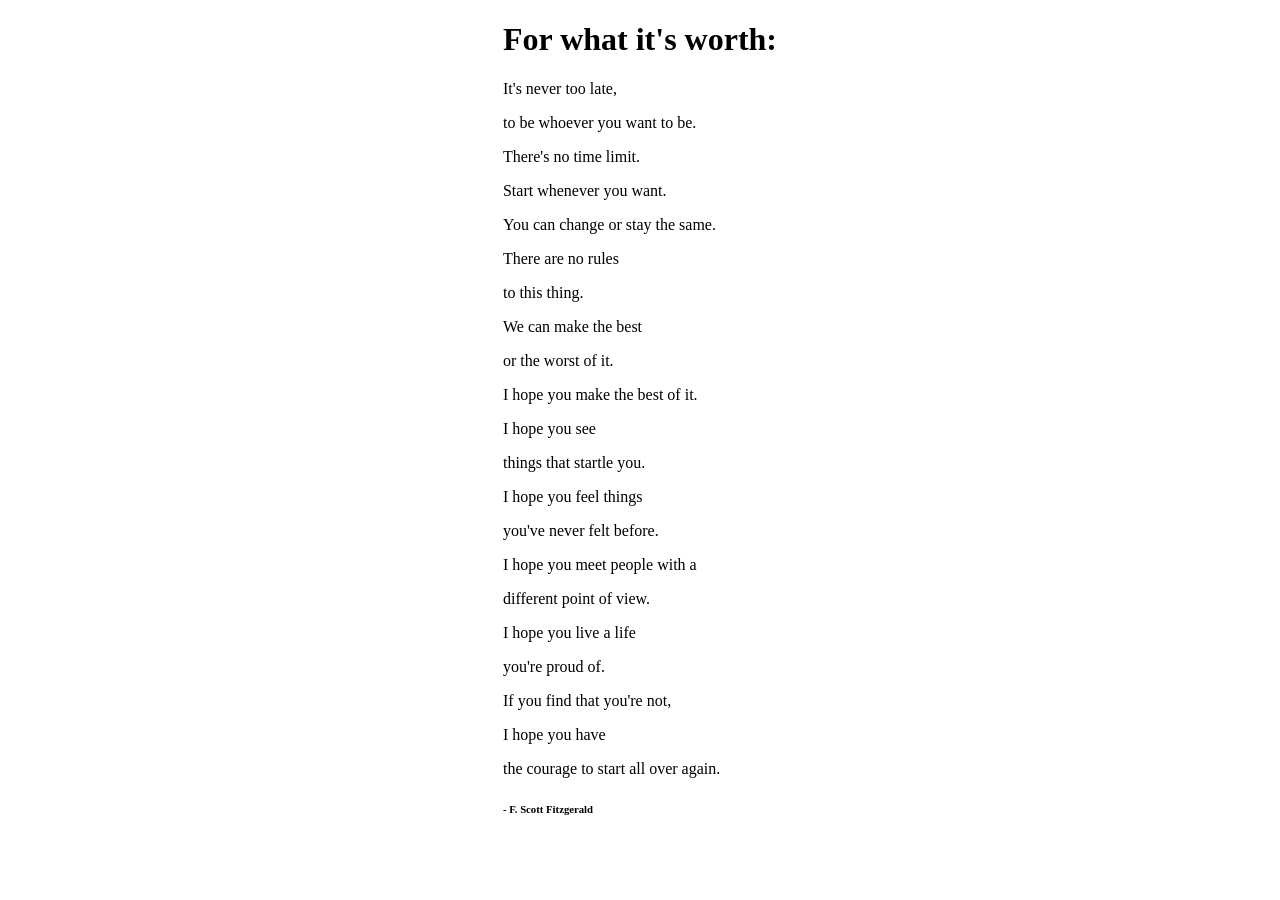
==== index.html @ e2a005cb "camp day 1" ====
<!doctype html>
<html lang="en">

<head>
	<meta charset="utf-8">
	<meta name="viewport" content="width=device-width, initial-scale=1">
	<title>Camp Day 1</title>
	<link rel="stylesheet" href="styles.css">
</head>

<body>
	<h1>For what it's worth:</h1>
	<div class="paragraph">
		<p>It's never too late,</p>
		<p>to be whoever you want to be.</p>
		<p>There's no time limit.</p>
		<p>Start whenever you want.</p>
		<p>You can change or stay the same.</p>
		<p>There are no rules</p>
		<p>to this thing.</p>
	</div>

	<div class="paragraph">
		<p>We can make the best</p>
		<p>or the worst of it.</p>
		<p>I hope you make the best of it.</p>
		<p>I hope you see</p>
		<p>things that startle you.</p>
		<p>I hope you feel things</p>
		<p>you've never felt before.</p>
	</div>

	<div class="paragraph">
		<p>I hope you meet people with a</p>
		<p>different point of view.</p>
		<p>I hope you live a life</p>
		<p>you're proud of.</p>
		<p>If you find that you're not,</p>
		<p>I hope you have</p>
		<p>the courage to start all over again.</p>
	</div>

	<h6>- F. Scott Fitzgerald</h6>

</body>

</html>
---- styles.css ----
body {
    width: fit-content;
    margin: 0 auto;
}
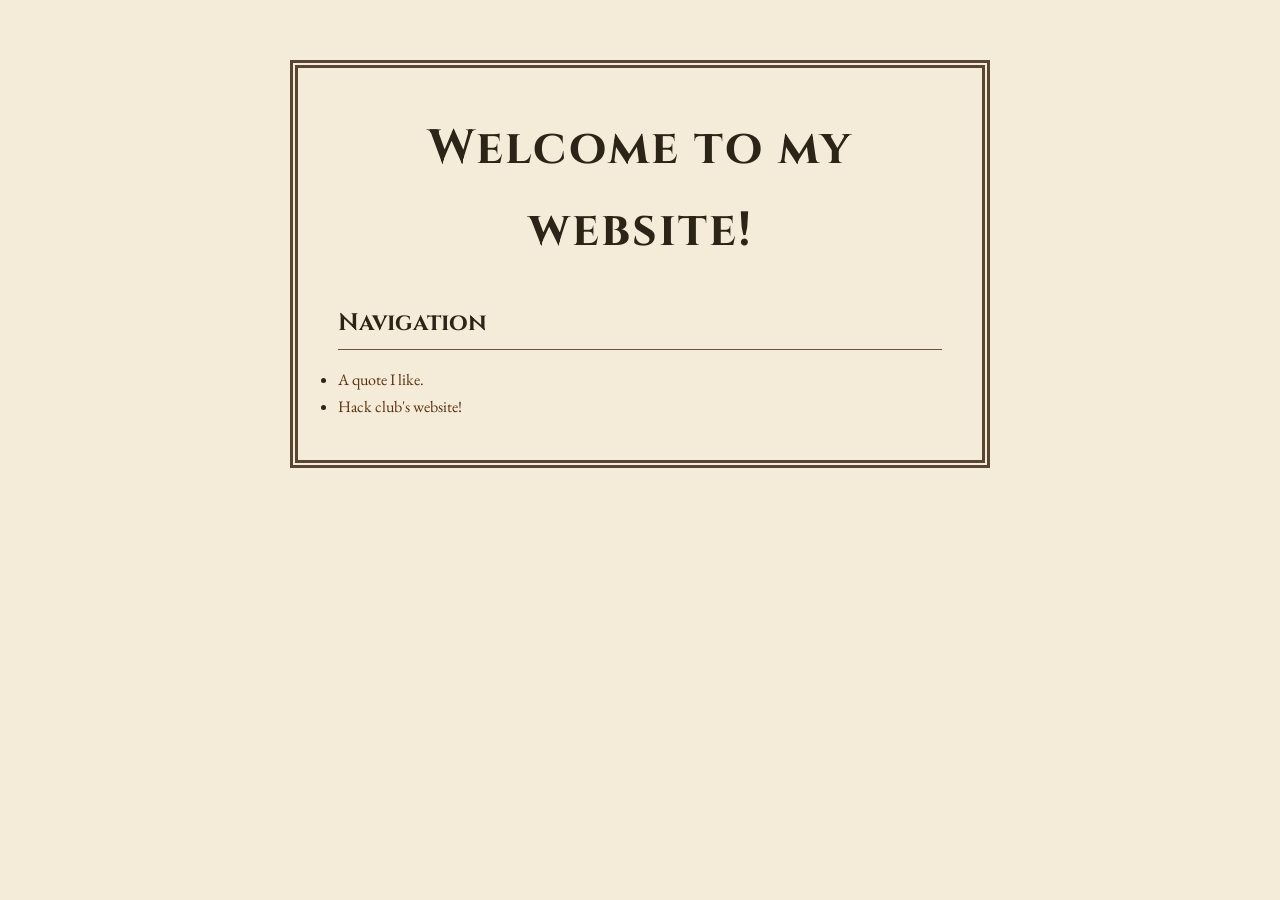
==== commit 09ba41c4: "camp day 2" ====
--- a/index.html
+++ b/index.html
@@ -4,43 +4,19 @@
 <head>
 	<meta charset="utf-8">
 	<meta name="viewport" content="width=device-width, initial-scale=1">
-	<title>Camp Day 1</title>
+	<title>Summer Camp Site</title>
 	<link rel="stylesheet" href="styles.css">
+    <link rel="icon" type="image/png" href="favicon.png">
 </head>
 
 <body>
-	<h1>For what it's worth:</h1>
-	<div class="paragraph">
-		<p>It's never too late,</p>
-		<p>to be whoever you want to be.</p>
-		<p>There's no time limit.</p>
-		<p>Start whenever you want.</p>
-		<p>You can change or stay the same.</p>
-		<p>There are no rules</p>
-		<p>to this thing.</p>
-	</div>
+	<h1>Welcome to my website!</h1>
 
-	<div class="paragraph">
-		<p>We can make the best</p>
-		<p>or the worst of it.</p>
-		<p>I hope you make the best of it.</p>
-		<p>I hope you see</p>
-		<p>things that startle you.</p>
-		<p>I hope you feel things</p>
-		<p>you've never felt before.</p>
-	</div>
-
-	<div class="paragraph">
-		<p>I hope you meet people with a</p>
-		<p>different point of view.</p>
-		<p>I hope you live a life</p>
-		<p>you're proud of.</p>
-		<p>If you find that you're not,</p>
-		<p>I hope you have</p>
-		<p>the courage to start all over again.</p>
-	</div>
-
-	<h6>- F. Scott Fitzgerald</h6>
+    <h2>Navigation</h2>
+    <ul>
+        <li><a href="quote.html">A quote I like.</a></li>
+        <li><a href="https://hackclub.com">Hack club's website!</a></li>
+    </ul>
 
 </body>
 
--- a/styles.css
+++ b/styles.css
@@ -1,4 +1,69 @@
+@import url('https://fonts.googleapis.com/css2?family=Cinzel:wght@400;700&family=EB+Garamond:wght@400;500&display=swap');
+
+* {
+	margin: 0;
+	padding: 0;
+	box-sizing: border-box;
+}
+
 body {
-    width: fit-content;
-    margin: 0 auto;
+	background: #f4ecd8;
+	color: #2d2418;
+	font-family: "EB Garamond", Georgia, serif;
+	line-height: 1.7;
+	max-width: 700px;
+	margin: 60px auto;
+	padding: 40px;
+	border: 8px double #5a4630;
+}
+
+h1 {
+	font-family: "Cinzel", serif;
+	font-size: 3rem;
+	text-align: center;
+	letter-spacing: 2px;
+	margin-bottom: 0.5rem;
+}
+
+h1::after {
+	font-size: 1.5rem;
+	margin-top: 0.5rem;
+	color: #6b5338;
+}
+
+h2 {
+	font-family: "Cinzel", serif;
+	font-size: 1.5rem;
+	margin: 2rem 0 1rem;
+	border-bottom: 1px solid #6b5338;
+	padding-bottom: 0.3rem;
+}
+
+h3 {
+	font-family: "Cinzel", serif;
+	font-size: 1.2rem;
+	margin: 1rem 0 0.5rem;
+	color: #6b5338;
+	text-align: center;
+}
+
+a {
+	color: #5a2f0d;
+	text-decoration: none;
+	transition: color 0.2s;
+}
+
+a:hover {
+	color: #8b0000;
+	text-decoration: underline;
+}
+
+::selection {
+	background: #c7b58a;
+}
+
+.paragraph {
+	margin-bottom: 1.5rem;
+	font-size: 1.2rem;
+	text-align: center;
 }
